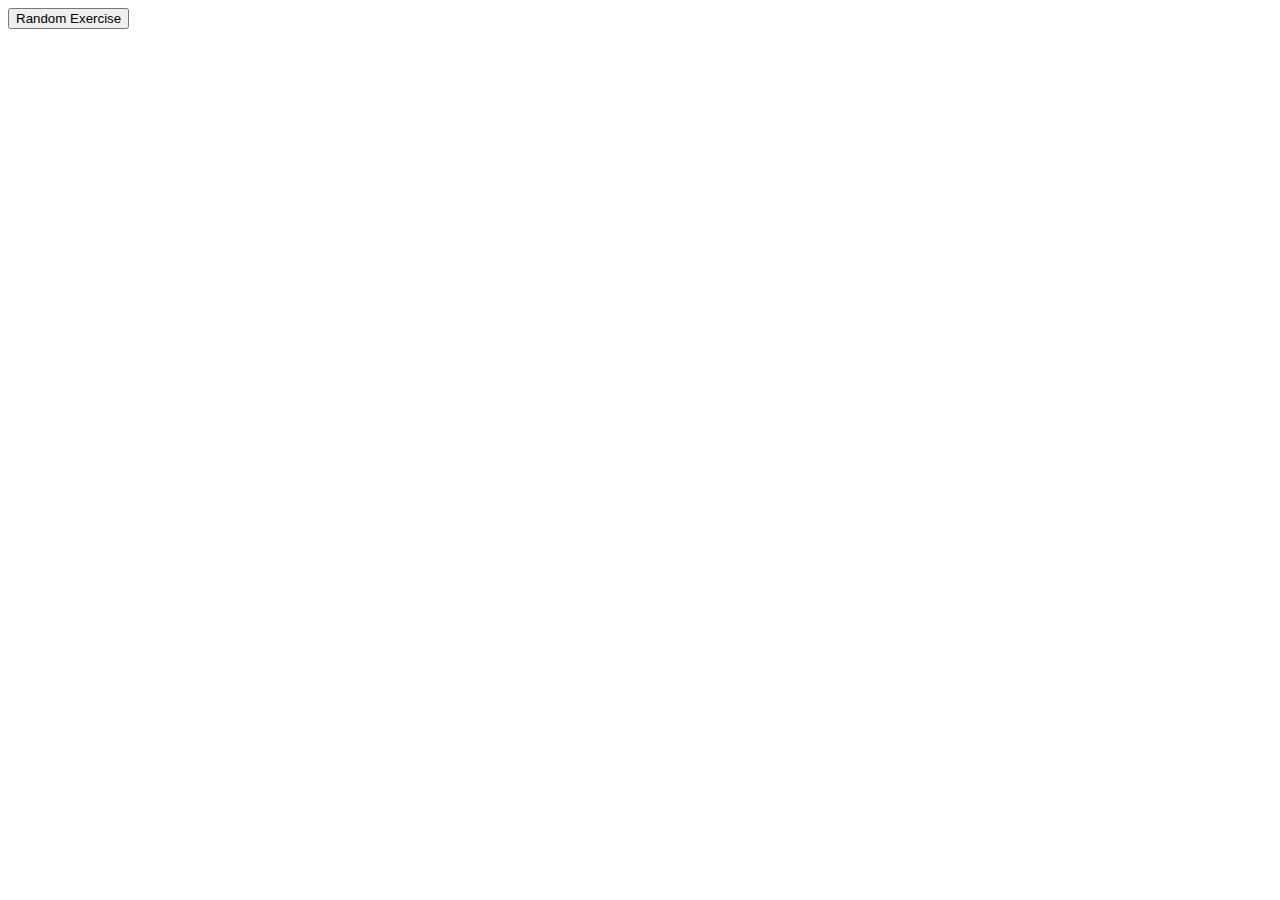
==== educhat/templates/index.html @ 35dc9c72 "runs with example" ====
<!DOCTYPE html>
<html lang="en">
<head>
    <meta charset="UTF-8">
    <meta name="viewport" content="width=device-width, initial-scale=1">
    <title>Exercise Selector</title>
    <link rel="stylesheet" href="/static/css/style.css">
</head>
<body>
    <div id="task-list">
        <!-- Dynamically populate this list with server data -->
    </div>
    <button id="random-exercise-btn">Random Exercise</button>

    <script src="/static/js/script.js"></script>
</body>
</html>
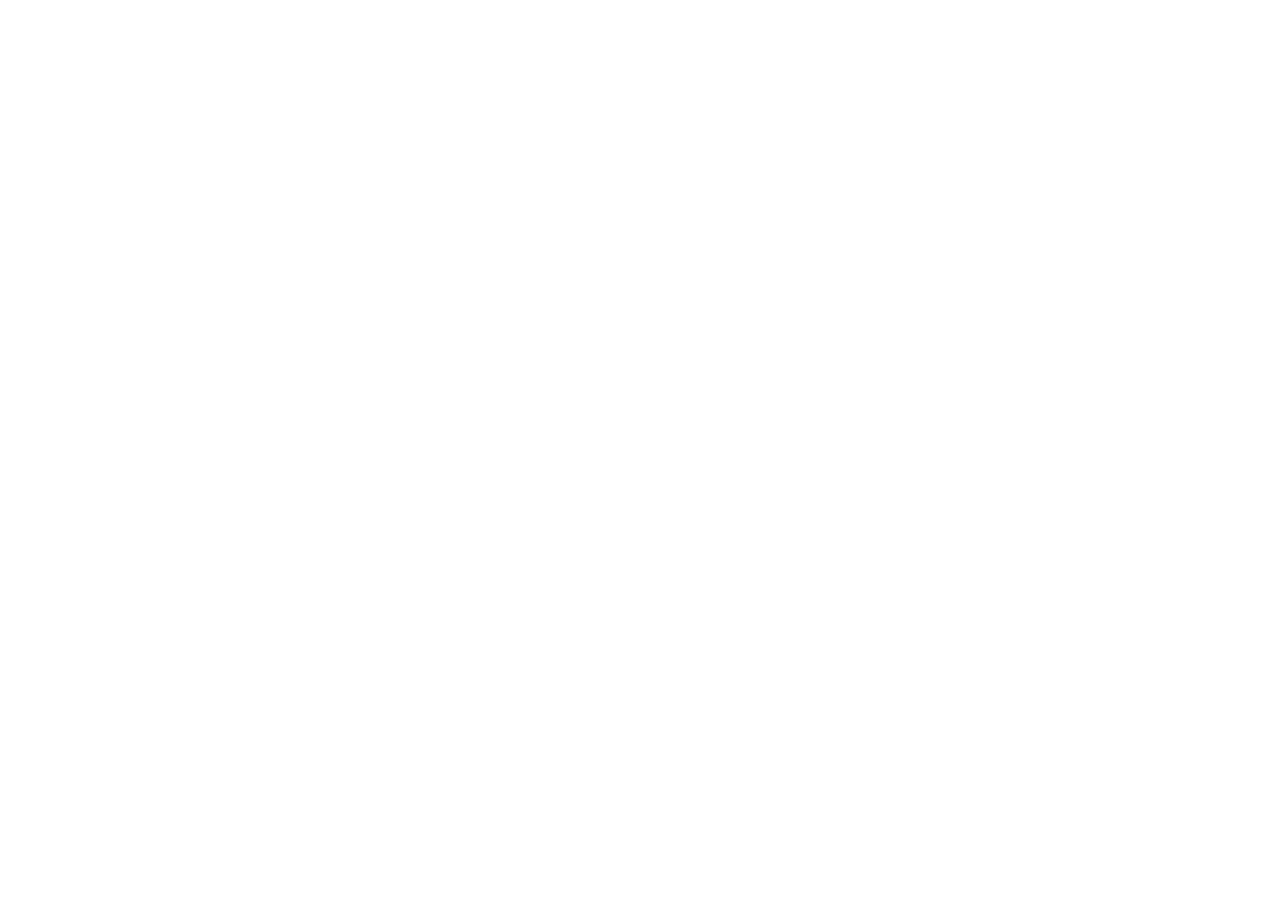
==== commit 0eba49ac: "pilot works, tasks needed" ====
--- a/educhat/templates/index.html
+++ b/educhat/templates/index.html
@@ -8,9 +8,8 @@
 </head>
 <body>
     <div id="task-list">
-        <!-- Dynamically populate this list with server data -->
+        <!-- Topics will be dynamically populated here by script.js -->
     </div>
-    <button id="random-exercise-btn">Random Exercise</button>
 
     <script src="/static/js/script.js"></script>
 </body>
